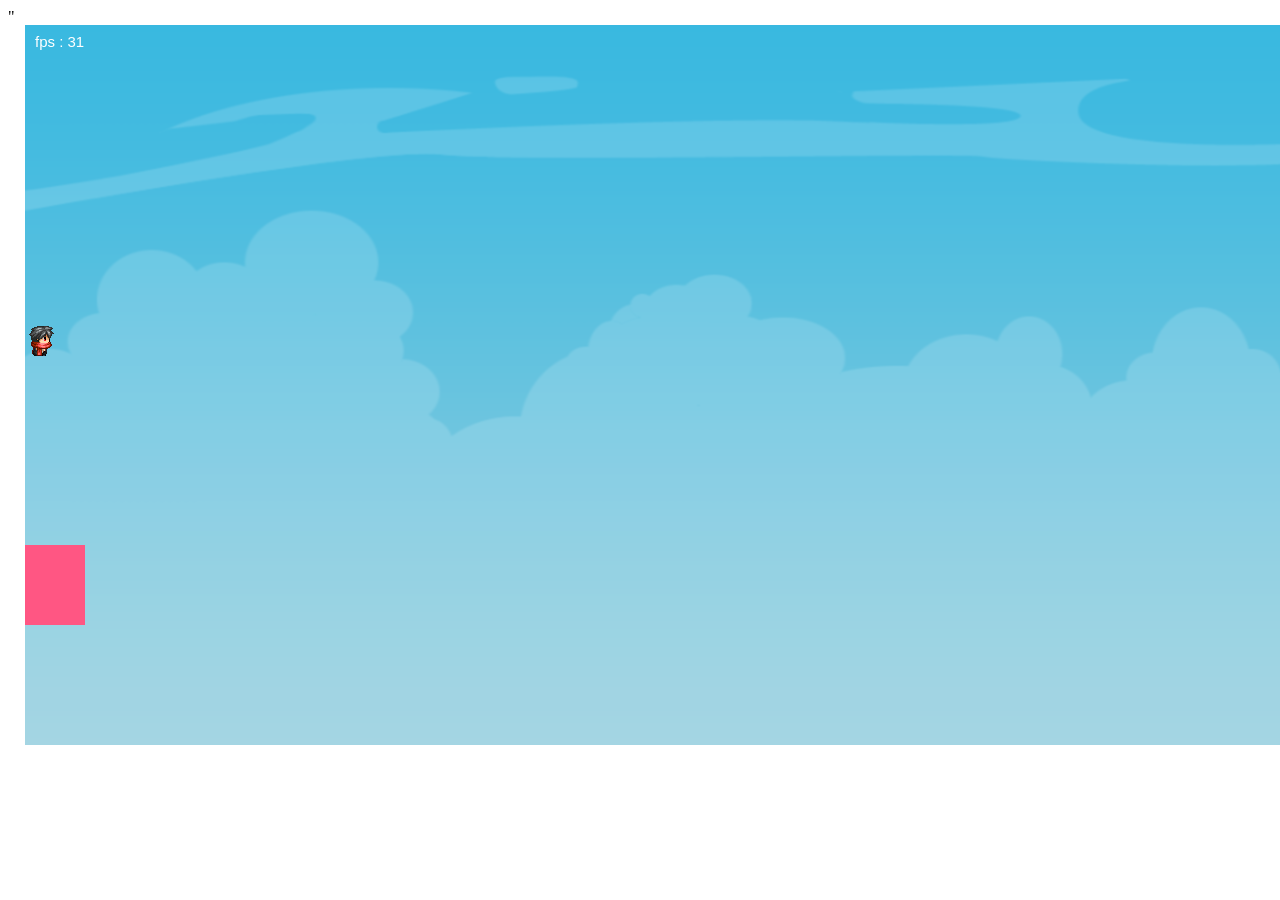
==== index.html @ a839cbc2 "Update 6/28 1. Character move" ====
<!DOCTYPE html>
<html lang = "ko">
	<head>
		<meta charset = "UTF-8"/>
		<title>RPGPROJECT</title>
		<!-- GameLogic-->
		<script src = "AA_Title.js"></script>
		<script src = "RPG_PlayGame.js"></script>
		<script src = "RPG_Player.js"></script>
		<script src = "PlayGame_Background.js"></script>
		<!-- GameFramework-->
		<script src = "gfw/Resource.js"></script>"
		<script src = "gfw/FrameCounter.js"></script>
		<script src = "gfw/FrameSkipper.js"></script>
		<script src = "gfw/InputSystem.js"></script>
		<script src = "gfw/SoundManager.js"></script>
		<script src = "gfw/GraphicObject.js"></script>
		<script src = "gfw/SpriteAnimation.js"></script>
		<script src = "gfw/SpriteObject.js"></script>
		<script src = "gfw/ResourcePreLoader.js"></script>
		<script src = "gfw/TransitionState.js"></script>
		<script src = "gfw/Timer.js"></script>
		<script src = "gfw/Util.js"></script>
		<script src = "gfw/DebugSystem.js"></script>
		<script src = "gfw/GameFramework.js"></script>
		<script src = "gfw/socket.js"></script>
		<!--GameInit-->
		<script src = "gfw/gfw.js"></script>
	</head>
	<body>
		<canvas id = "GameCanvas" width = "1280" height = "720"
		style = "position : absolute; top : 25px; left : 25px">
		HTML5 Canvas를 지원하지 않습니다.
		</canvas>
	</body>
</html>
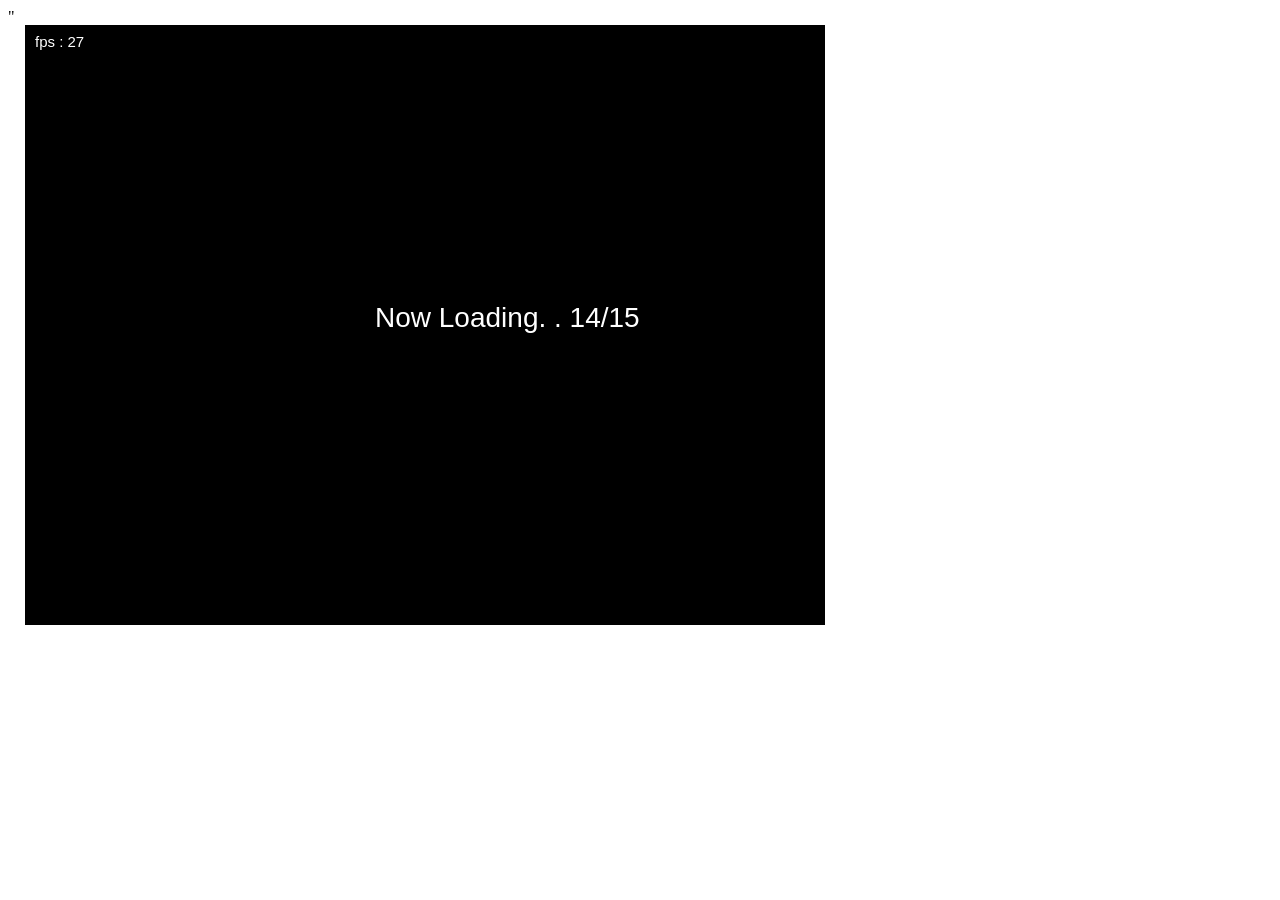
==== commit 9b7e13b5: "7/3 move ok" ====
--- a/index.html
+++ b/index.html
@@ -4,10 +4,11 @@
 		<meta charset = "UTF-8"/>
 		<title>RPGPROJECT</title>
 		<!-- GameLogic-->
-		<script src = "AA_Title.js"></script>
+		<script src = "RPG_Title.js"></script>
+		<script src = "PG_LoadMap.js"></script>
 		<script src = "RPG_PlayGame.js"></script>
-		<script src = "RPG_Player.js"></script>
-		<script src = "PlayGame_Background.js"></script>
+		<script src = "PG_Player.js"></script>
+		<script src = "PG_Background.js"></script>
 		<!-- GameFramework-->
 		<script src = "gfw/Resource.js"></script>"
 		<script src = "gfw/FrameCounter.js"></script>
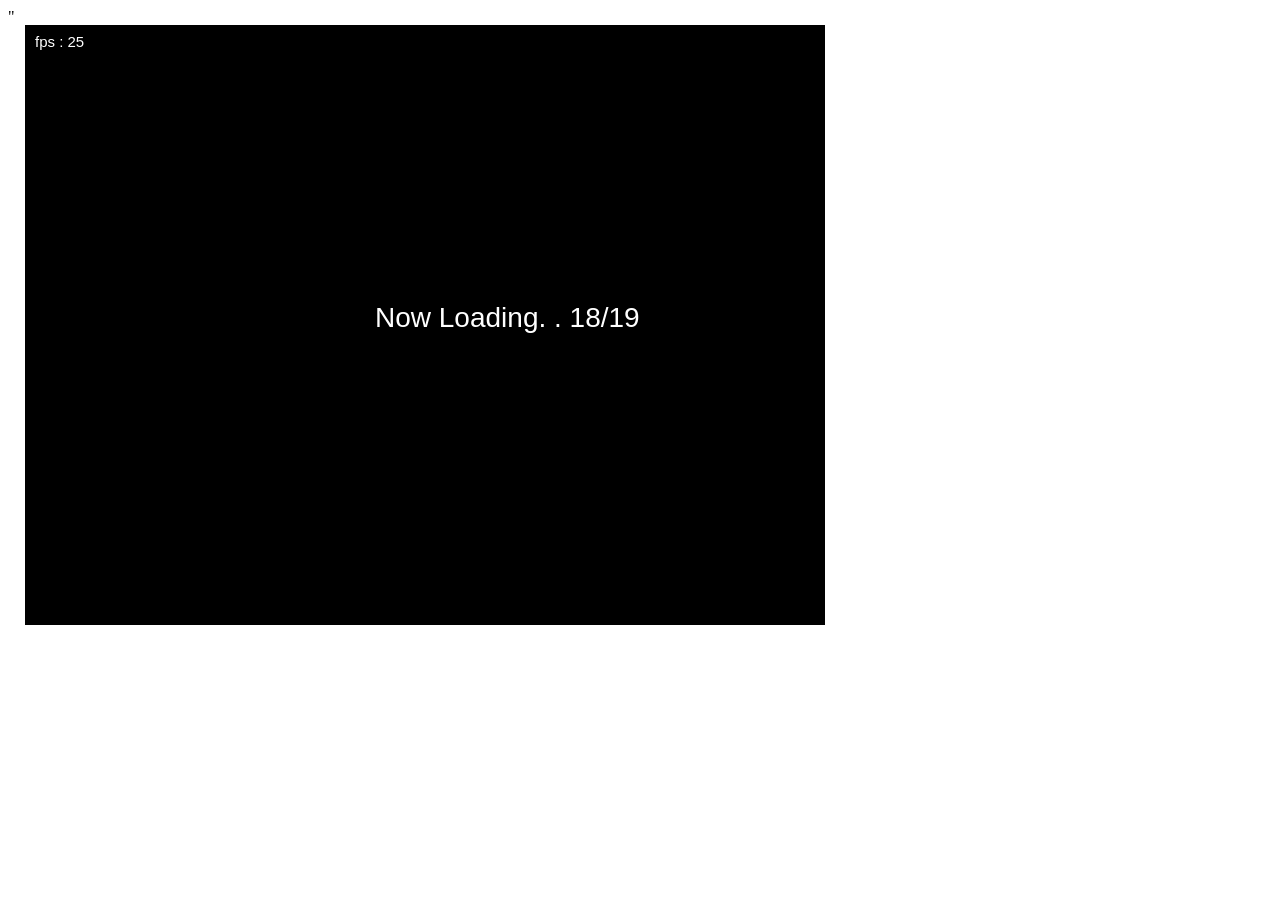
==== commit 947410ab: "joyStick add" ====
--- a/index.html
+++ b/index.html
@@ -1,9 +1,11 @@
 <!DOCTYPE html>
 <html lang = "ko">
 	<head>
+		<meta name = "viewport" content="width = device-width, initial-scale = 1.0, user-scalable=no">
 		<meta charset = "UTF-8"/>
 		<title>RPGPROJECT</title>
 		<!-- GameLogic-->
+		<script src = "RPG_Wait.js"></script>
 		<script src = "RPG_Title.js"></script>
 		<script src = "PG_LoadMap.js"></script>
 		<script src = "RPG_PlayGame.js"></script>
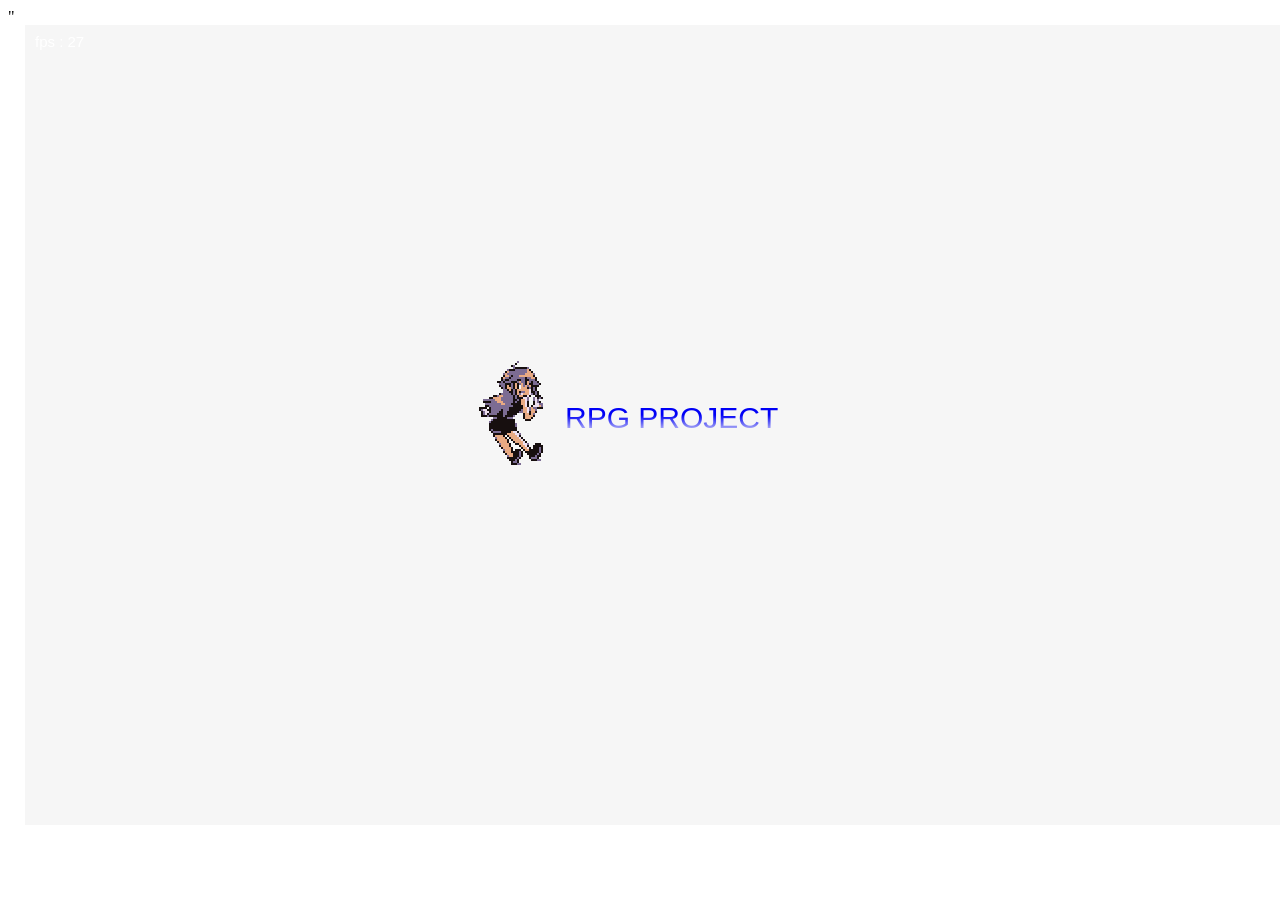
==== commit 86c1539b: "Menu Update uu" ====
--- a/index.html
+++ b/index.html
@@ -11,6 +11,11 @@
 		<script src = "RPG_PlayGame.js"></script>
 		<script src = "PG_Player.js"></script>
 		<script src = "PG_Background.js"></script>
+		<script src = "PG_Object.js"></script>
+		<script src = "PG_Menu.js"></script>
+		<script src = "PG_Status.js"></script>
+		<script src = "PG_Item.js"></script>
+		<script src = "RPG_Logo.js"></script>
 		<!-- GameFramework-->
 		<script src = "gfw/Resource.js"></script>"
 		<script src = "gfw/FrameCounter.js"></script>
@@ -27,11 +32,12 @@
 		<script src = "gfw/DebugSystem.js"></script>
 		<script src = "gfw/GameFramework.js"></script>
 		<script src = "gfw/socket.js"></script>
+		<script src = "gfw/GraphicObjectAnimation.js"></script>
 		<!--GameInit-->
 		<script src = "gfw/gfw.js"></script>
 	</head>
 	<body>
-		<canvas id = "GameCanvas" width = "1280" height = "720"
+		<canvas id = "GameCanvas" width = "1280" height = "800"
 		style = "position : absolute; top : 25px; left : 25px">
 		HTML5 Canvas를 지원하지 않습니다.
 		</canvas>
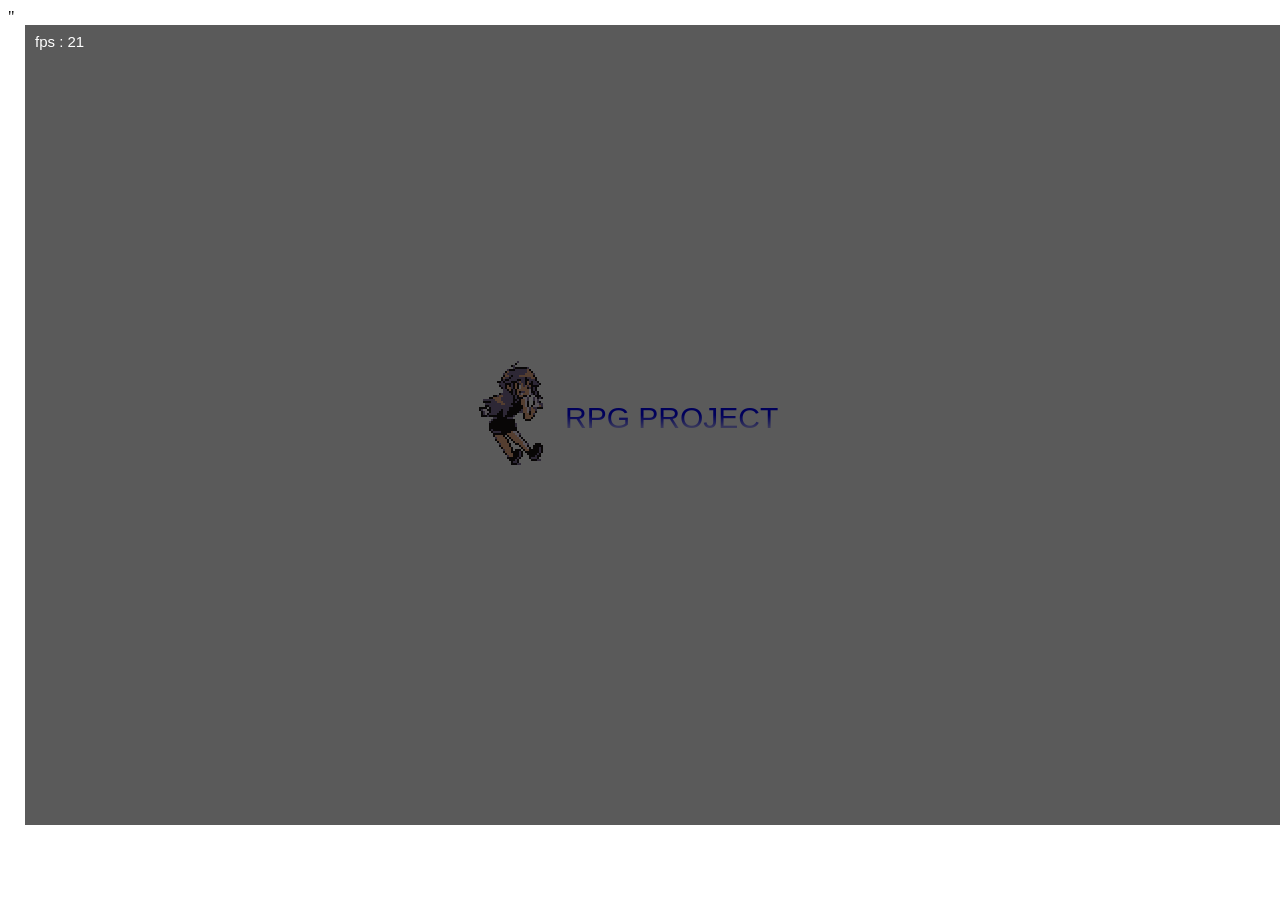
==== commit 9d04ebff: "monster GraphicObjectAnimation에서 변수 이름 추가 Resource 몬스터그림 추가 Util에 BoolIntersectRect 추가 LoadMap에서 Mon" ====
--- a/index.html
+++ b/index.html
@@ -10,6 +10,7 @@
 		<script src = "PG_LoadMap.js"></script>
 		<script src = "RPG_PlayGame.js"></script>
 		<script src = "PG_Player.js"></script>
+		<script src = "PG_Monster.js"></script>		
 		<script src = "PG_Background.js"></script>
 		<script src = "PG_Object.js"></script>
 		<script src = "PG_Menu.js"></script>
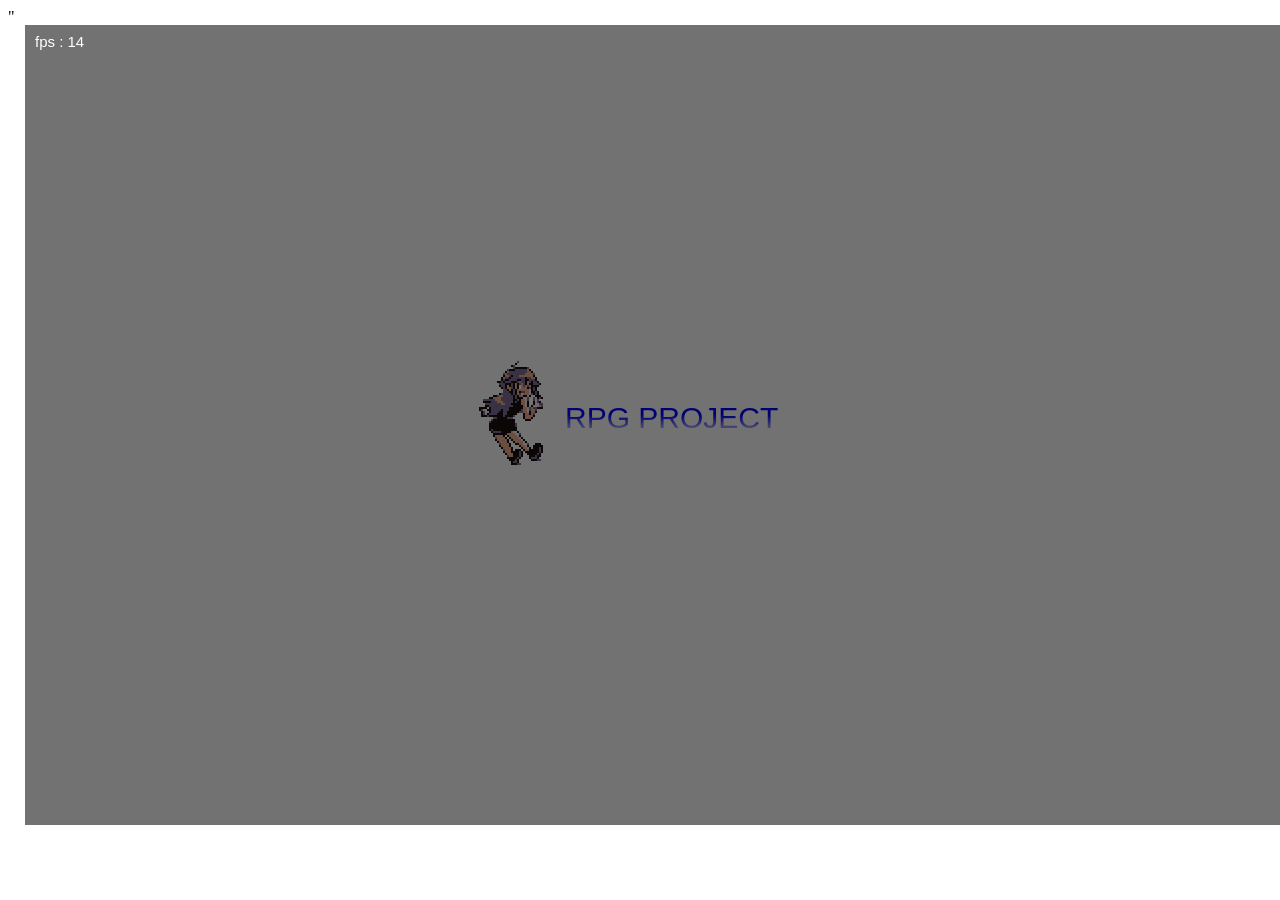
==== commit 0424fe3a: "Monster, ChatLine ++" ====
--- a/index.html
+++ b/index.html
@@ -16,6 +16,8 @@
 		<script src = "PG_Menu.js"></script>
 		<script src = "PG_Status.js"></script>
 		<script src = "PG_Item.js"></script>
+		<script src = "PG_chating.js"></script>
+		<script src = "RPG_StateLine.js"></script>
 		<script src = "RPG_Logo.js"></script>
 		<!-- GameFramework-->
 		<script src = "gfw/Resource.js"></script>"
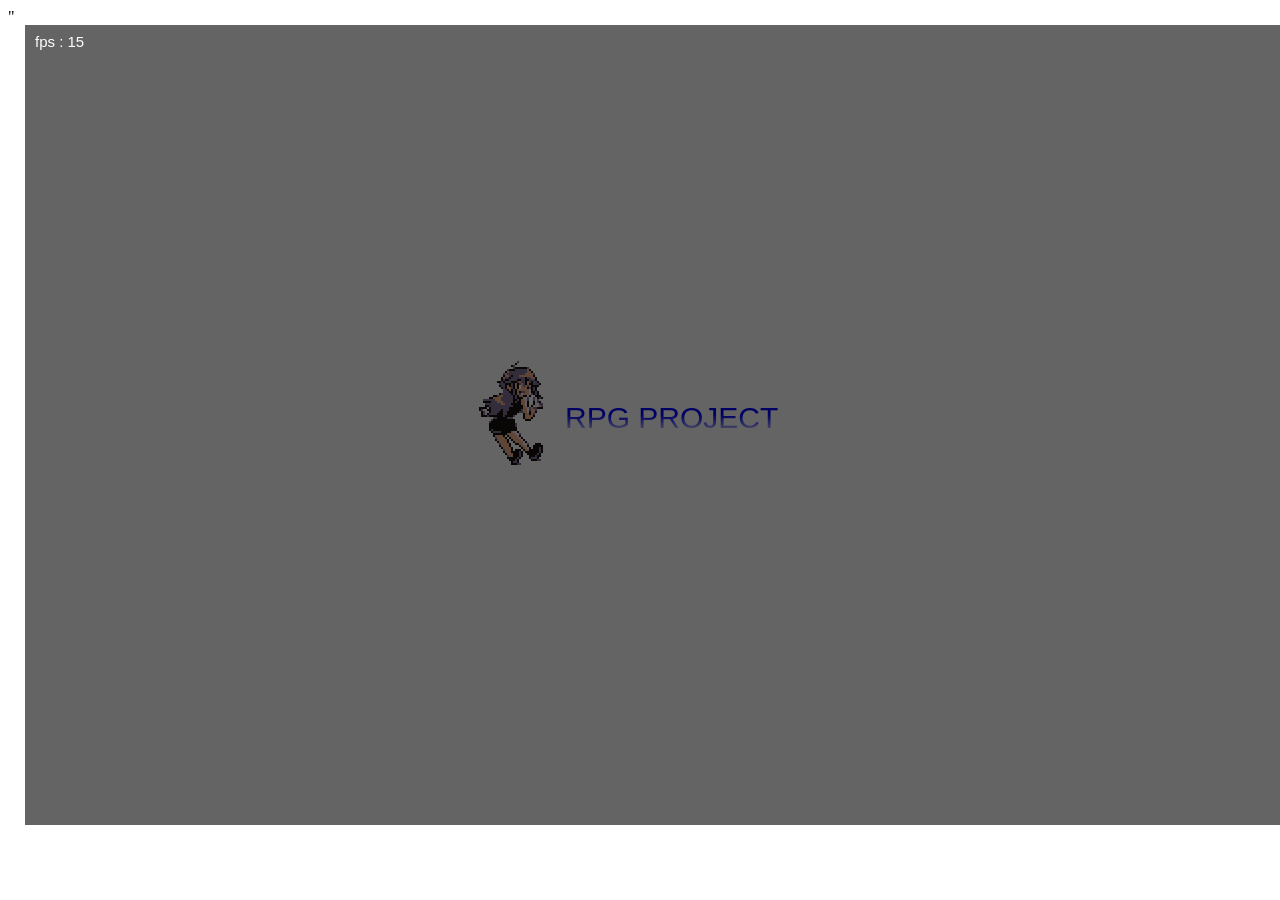
==== commit 97deb7ef: "modification system 80%" ====
--- a/index.html
+++ b/index.html
@@ -19,6 +19,7 @@
 		<script src = "PG_chating.js"></script>
 		<script src = "RPG_StateLine.js"></script>
 		<script src = "RPG_Logo.js"></script>
+		<script src = "RPG_Viliiage.js"></script>
 		<!-- GameFramework-->
 		<script src = "gfw/Resource.js"></script>"
 		<script src = "gfw/FrameCounter.js"></script>
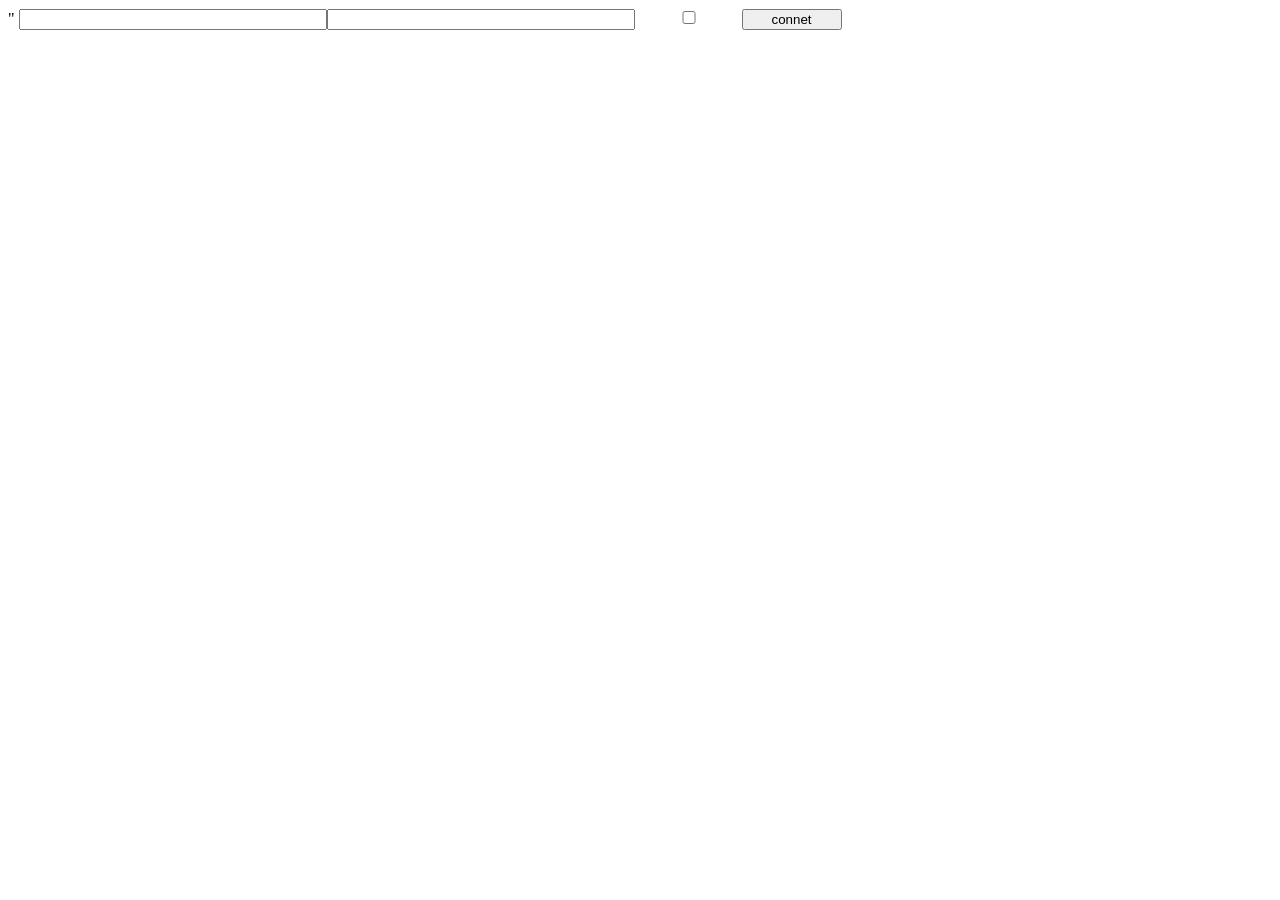
==== commit b60d3bb0: "fw Complete Test need serverOn" ====
--- a/index.html
+++ b/index.html
@@ -7,6 +7,8 @@
 		<!-- GameLogic-->
 		<script src = "RPG_Wait.js"></script>
 		<script src = "RPG_Title.js"></script>
+		<script src = "RPG_Login.js"></script>
+		<script src = "RPG_Prolog.js"></script>
 		<script src = "PG_LoadMap.js"></script>
 		<script src = "RPG_PlayGame.js"></script>
 		<script src = "PG_Player.js"></script>
@@ -40,7 +42,7 @@
 		<!--GameInit-->
 		<script src = "gfw/gfw.js"></script>
 	</head>
-	<body>
+	<body id = "BODY" >
 		<canvas id = "GameCanvas" width = "1280" height = "800"
 		style = "position : absolute; top : 25px; left : 25px">
 		HTML5 Canvas를 지원하지 않습니다.
